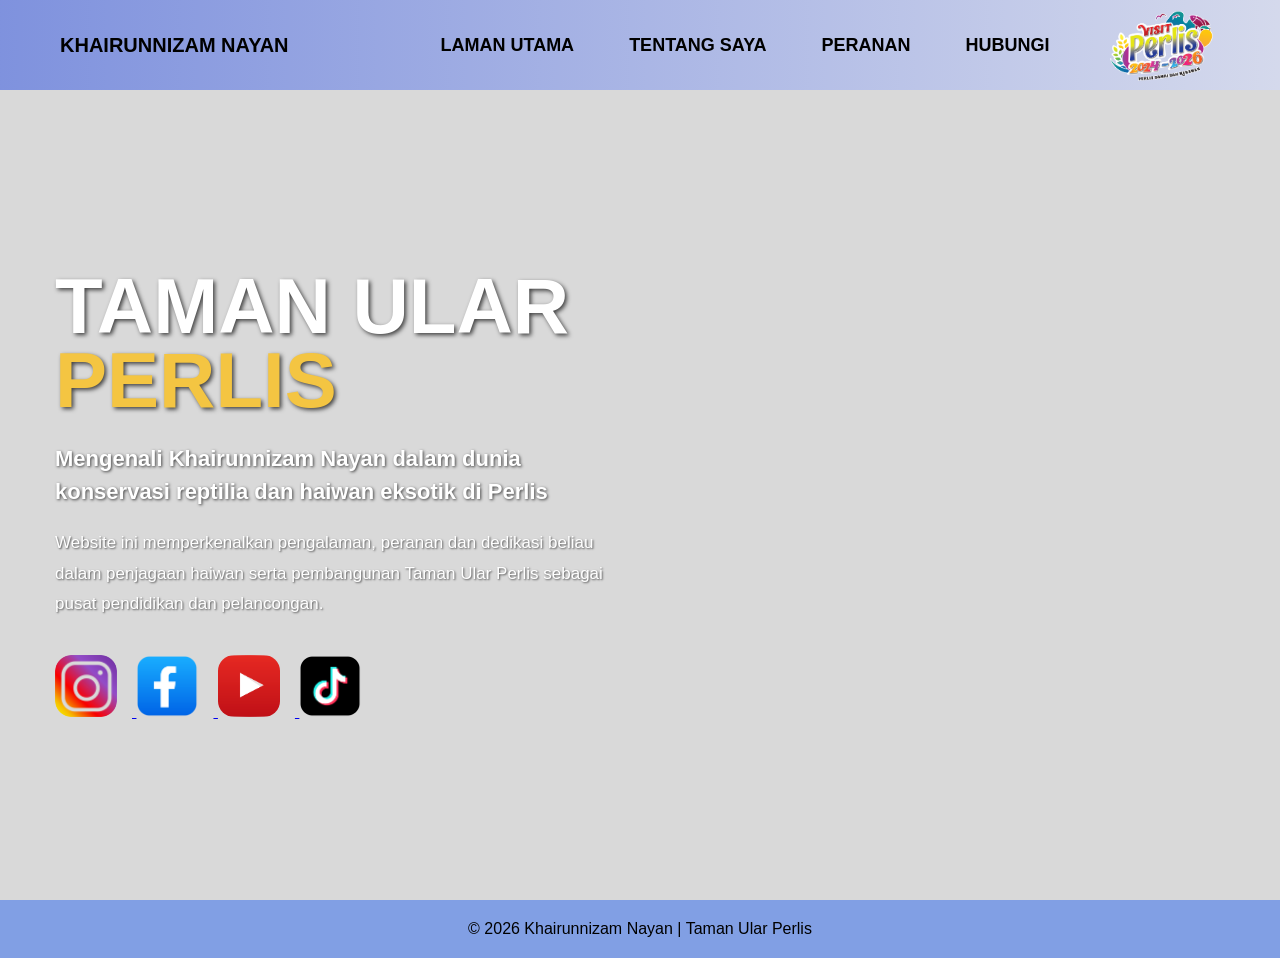
==== index.html @ f2c0b92c "upload" ====
<!DOCTYPE html>
<html lang="en">
<head>
    <meta charset="UTF-8">
    <title>Khairunnizam Nayan</title>
    <link rel="stylesheet" href="style.css">
</head>
<body>

<header>

    <div class="logo">
        KHAIRUNNIZAM NAYAN
    </div>

    <nav>
        <a href="index.html">LAMAN UTAMA</a>
        <a href="about.html">TENTANG SAYA</a>
        <a href="role.html">PERANAN</a>
        <a href="contact.html">HUBUNGI</a>
    </nav>

    <a href="index.html">
        <img src="MELAWAT PERLIS.png" class="nav-logo">
    </a>

</header>

<section class="hero">

    <div class="hero-text">

        <h1>
            TAMAN ULAR<br>
            <span>PERLIS</span>
        </h1>

        <h3 class="subtitle">
            Mengenali Khairunnizam Nayan dalam dunia konservasi reptilia dan haiwan eksotik di Perlis
        </h3>

        <p class="desc">
            Website ini memperkenalkan pengalaman, peranan dan dedikasi beliau 
            dalam penjagaan haiwan serta pembangunan Taman Ular Perlis sebagai 
            pusat pendidikan dan pelancongan.
        </p>

        <div class="icons">

            <a href="https://www.instagram.com/tamanulardanreptilia" target="_blank">
                <div>
                    <img src="LOGO IG.png">
                </div>
            </a>

            <a href="https://www.facebook.com" target="_blank">
                <div>
                    <img src="FBLOGO.png">
                </div>
            </a>

            <a href="https://youtube.com" target="_blank">
                <div>
                    <img src="YT LOGO.png">
                </div>
            </a>

            <a href="https://tiktok.com" target="_blank">
                <div>
                    <img src="TIKTOKLOGO.png">
                </div>
            </a>

        </div>

    </div>

</section>

<footer>
    <p>© 2026 Khairunnizam Nayan | Taman Ular Perlis</p>
</footer>

</body>
</html>
---- style.css ----
*{
    margin:0;
    padding:0;
    box-sizing:border-box;
    font-family:Arial, sans-serif;
}

body{
    overflow-x:hidden;
}

header{
    width:100%;
    height:90px;

    display:flex;
    align-items:center;
    justify-content:space-between;

    padding:0 60px;

    background:linear-gradient(
        90deg,
        rgba(120,140,220,0.95),
        rgba(210,215,235,0.95)
    );

    z-index:999;
}

.logo{
    width:320px;

    font-size:20px;
    font-weight:700;
    color:black;
}

nav{
    flex:1;

    display:flex;
    align-items:center;
    justify-content:center;

    gap:55px;
}

nav a{
    font-size:18px;
    font-weight:700;
    color:black;

    text-decoration:none;
    transition:0.3s;
}

nav a:hover{
    color:#2f9edc;
}

.nav-logo{
    width:110px;
    height:auto;
    object-fit:contain;
}


.hero{
    min-height:calc(100vh - 90px);

    display:flex;
    align-items:center;

    background:url("homebackground.png") no-repeat center center;
    background-size:cover;

    position:relative;
}

.hero::before{
    content:"";

    position:absolute;
    width:100%;
    height:100%;

    background:rgba(0,0,0,0.15);
}

.hero-text{
    position:relative;
    z-index:2;

    width:48%;

    padding-left:55px;

    color:white;
}

.hero-text h1{
    font-size:78px;
    font-weight:900;

    line-height:0.95;

    margin-bottom:25px;

    color:white;

    text-shadow:
        2px 2px 4px rgba(0,0,0,0.7);
}

.hero-text span{
    color:#f4c542;
}

.subtitle{
    font-size:22px;
    font-weight:700;

    line-height:1.5;

    margin-bottom:20px;

    color:white;

    text-shadow:
        1px 1px 3px rgba(0,0,0,0.7);
}

.desc{
    font-size:17px;

    line-height:1.8;

    max-width:680px;

    margin-bottom:35px;

    color:white;

    text-shadow:
        1px 1px 2px rgba(0,0,0,0.6);
}

.icons{
    margin-top:10px;
}

.icons div{
    display:inline-block;

    width:62px;
    height:62px;

    border-radius:16px;

    overflow:hidden;

    margin-right:15px;

    transition:0.3s;
}

.icons img{
    width:100%;
    height:100%;

    object-fit:cover;

    transition:0.3s;
}

.icons div:hover{
    transform:translateY(-4px);
}

.icons div:hover img{
    transform:scale(1.05);
}

footer{
    background:#2d5fd399;

    color:black;

    text-align:center;

    padding:20px;

    font-size:16px;
}

@media(max-width:1200px){

    .hero-text{
        width:60%;
    }

    .hero-text h1{
        font-size:60px;
    }

    .subtitle{
        font-size:20px;
    }

    .desc{
        font-size:16px;
    }
}

@media(max-width:768px){

    header{
        flex-direction:column;

        height:auto;

        gap:15px;

        padding:20px;
    }

    .logo{
        width:auto;
        text-align:center;
    }

    nav{
        gap:20px;
        flex-wrap:wrap;
    }

    nav a{
        font-size:15px;
    }

    .hero{
        min-height:100vh;
    }

    .hero-text{
        width:100%;

        padding:40px 25px;
    }

    .hero-text h1{
        font-size:48px;
    }

    .subtitle{
        font-size:18px;
    }

    .desc{
        font-size:15px;
    }

    .icons div{
        width:52px;
        height:52px;
    }

    .nav-logo{
        width:90px;
    }
}
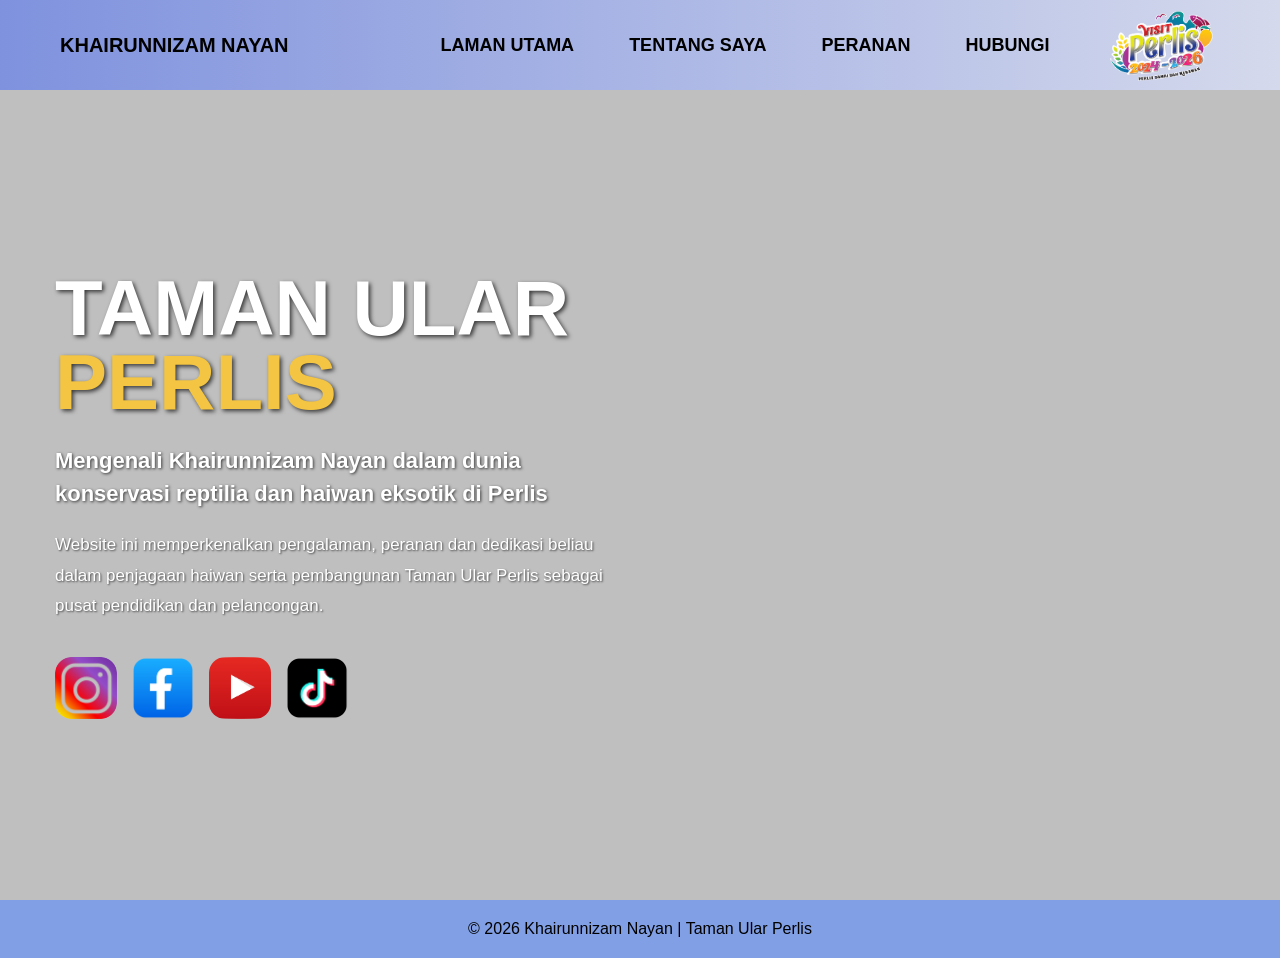
==== commit 3f51b460: "Add files via upload" ====
--- a/index.html
+++ b/index.html
@@ -1,85 +1,91 @@
-<!DOCTYPE html>
-<html lang="en">
-<head>
-    <meta charset="UTF-8">
-    <title>Khairunnizam Nayan</title>
-    <link rel="stylesheet" href="style.css">
-</head>
-<body>
-
-<header>
-
-    <div class="logo">
-        KHAIRUNNIZAM NAYAN
-    </div>
-
-    <nav>
-        <a href="index.html">LAMAN UTAMA</a>
-        <a href="about.html">TENTANG SAYA</a>
-        <a href="role.html">PERANAN</a>
-        <a href="contact.html">HUBUNGI</a>
-    </nav>
-
-    <a href="index.html">
-        <img src="MELAWAT PERLIS.png" class="nav-logo">
-    </a>
-
-</header>
-
-<section class="hero">
-
-    <div class="hero-text">
-
-        <h1>
-            TAMAN ULAR<br>
-            <span>PERLIS</span>
-        </h1>
-
-        <h3 class="subtitle">
-            Mengenali Khairunnizam Nayan dalam dunia konservasi reptilia dan haiwan eksotik di Perlis
-        </h3>
-
-        <p class="desc">
-            Website ini memperkenalkan pengalaman, peranan dan dedikasi beliau 
-            dalam penjagaan haiwan serta pembangunan Taman Ular Perlis sebagai 
-            pusat pendidikan dan pelancongan.
-        </p>
-
-        <div class="icons">
-
-            <a href="https://www.instagram.com/tamanulardanreptilia" target="_blank">
-                <div>
-                    <img src="LOGO IG.png">
-                </div>
-            </a>
-
-            <a href="https://www.facebook.com" target="_blank">
-                <div>
-                    <img src="FBLOGO.png">
-                </div>
-            </a>
-
-            <a href="https://youtube.com" target="_blank">
-                <div>
-                    <img src="YT LOGO.png">
-                </div>
-            </a>
-
-            <a href="https://tiktok.com" target="_blank">
-                <div>
-                    <img src="TIKTOKLOGO.png">
-                </div>
-            </a>
-
-        </div>
-
-    </div>
-
-</section>
-
-<footer>
-    <p>© 2026 Khairunnizam Nayan | Taman Ular Perlis</p>
-</footer>
-
-</body>
+<!DOCTYPE html>
+<html lang="en">
+<head>
+    <meta charset="UTF-8">
+
+    <!-- IMPORTANT UNTUK MOBILE -->
+    <meta name="viewport" content="width=device-width, initial-scale=1.0">
+
+    <title>Khairunnizam Nayan</title>
+
+    <link rel="stylesheet" href="style.css">
+</head>
+
+<body>
+
+<header>
+
+    <div class="logo">
+        KHAIRUNNIZAM NAYAN
+    </div>
+
+    <nav>
+        <a href="index.html">LAMAN UTAMA</a>
+        <a href="about.html">TENTANG SAYA</a>
+        <a href="role.html">PERANAN</a>
+        <a href="contact.html">HUBUNGI</a>
+    </nav>
+
+    <a href="index.html">
+        <img src="MELAWAT PERLIS.png" class="nav-logo">
+    </a>
+
+</header>
+
+<section class="hero">
+
+    <div class="hero-text">
+
+        <h1>
+            TAMAN ULAR<br>
+            <span>PERLIS</span>
+        </h1>
+
+        <h3 class="subtitle">
+            Mengenali Khairunnizam Nayan dalam dunia konservasi reptilia dan haiwan eksotik di Perlis
+        </h3>
+
+        <p class="desc">
+            Website ini memperkenalkan pengalaman, peranan dan dedikasi beliau 
+            dalam penjagaan haiwan serta pembangunan Taman Ular Perlis sebagai 
+            pusat pendidikan dan pelancongan.
+        </p>
+
+        <div class="icons">
+
+            <a href="https://www.instagram.com/tamanulardanreptilia" target="_blank">
+                <div>
+                    <img src="LOGO IG.png">
+                </div>
+            </a>
+
+            <a href="https://www.facebook.com" target="_blank">
+                <div>
+                    <img src="FBLOGO.png">
+                </div>
+            </a>
+
+            <a href="https://youtube.com" target="_blank">
+                <div>
+                    <img src="YT LOGO.png">
+                </div>
+            </a>
+
+            <a href="https://tiktok.com" target="_blank">
+                <div>
+                    <img src="TIKTOKLOGO.png">
+                </div>
+            </a>
+
+        </div>
+
+    </div>
+
+</section>
+
+<footer>
+    <p>© 2026 Khairunnizam Nayan | Taman Ular Perlis</p>
+</footer>
+
+</body>
 </html>
--- a/style.css
+++ b/style.css
@@ -1,272 +1,322 @@
-*{
-    margin:0;
-    padding:0;
-    box-sizing:border-box;
-    font-family:Arial, sans-serif;
-}
-
-body{
-    overflow-x:hidden;
-}
-
-header{
-    width:100%;
-    height:90px;
-
-    display:flex;
-    align-items:center;
-    justify-content:space-between;
-
-    padding:0 60px;
-
-    background:linear-gradient(
-        90deg,
-        rgba(120,140,220,0.95),
-        rgba(210,215,235,0.95)
-    );
-
-    z-index:999;
-}
-
-.logo{
-    width:320px;
-
-    font-size:20px;
-    font-weight:700;
-    color:black;
-}
-
-nav{
-    flex:1;
-
-    display:flex;
-    align-items:center;
-    justify-content:center;
-
-    gap:55px;
-}
-
-nav a{
-    font-size:18px;
-    font-weight:700;
-    color:black;
-
-    text-decoration:none;
-    transition:0.3s;
-}
-
-nav a:hover{
-    color:#2f9edc;
-}
-
-.nav-logo{
-    width:110px;
-    height:auto;
-    object-fit:contain;
-}
-
-
-.hero{
-    min-height:calc(100vh - 90px);
-
-    display:flex;
-    align-items:center;
-
-    background:url("homebackground.png") no-repeat center center;
-    background-size:cover;
-
-    position:relative;
-}
-
-.hero::before{
-    content:"";
-
-    position:absolute;
-    width:100%;
-    height:100%;
-
-    background:rgba(0,0,0,0.15);
-}
-
-.hero-text{
-    position:relative;
-    z-index:2;
-
-    width:48%;
-
-    padding-left:55px;
-
-    color:white;
-}
-
-.hero-text h1{
-    font-size:78px;
-    font-weight:900;
-
-    line-height:0.95;
-
-    margin-bottom:25px;
-
-    color:white;
-
-    text-shadow:
-        2px 2px 4px rgba(0,0,0,0.7);
-}
-
-.hero-text span{
-    color:#f4c542;
-}
-
-.subtitle{
-    font-size:22px;
-    font-weight:700;
-
-    line-height:1.5;
-
-    margin-bottom:20px;
-
-    color:white;
-
-    text-shadow:
-        1px 1px 3px rgba(0,0,0,0.7);
-}
-
-.desc{
-    font-size:17px;
-
-    line-height:1.8;
-
-    max-width:680px;
-
-    margin-bottom:35px;
-
-    color:white;
-
-    text-shadow:
-        1px 1px 2px rgba(0,0,0,0.6);
-}
-
-.icons{
-    margin-top:10px;
-}
-
-.icons div{
-    display:inline-block;
-
-    width:62px;
-    height:62px;
-
-    border-radius:16px;
-
-    overflow:hidden;
-
-    margin-right:15px;
-
-    transition:0.3s;
-}
-
-.icons img{
-    width:100%;
-    height:100%;
-
-    object-fit:cover;
-
-    transition:0.3s;
-}
-
-.icons div:hover{
-    transform:translateY(-4px);
-}
-
-.icons div:hover img{
-    transform:scale(1.05);
-}
-
-footer{
-    background:#2d5fd399;
-
-    color:black;
-
-    text-align:center;
-
-    padding:20px;
-
-    font-size:16px;
-}
-
-@media(max-width:1200px){
-
-    .hero-text{
-        width:60%;
-    }
-
-    .hero-text h1{
-        font-size:60px;
-    }
-
-    .subtitle{
-        font-size:20px;
-    }
-
-    .desc{
-        font-size:16px;
-    }
-}
-
-@media(max-width:768px){
-
-    header{
-        flex-direction:column;
-
-        height:auto;
-
-        gap:15px;
-
-        padding:20px;
-    }
-
-    .logo{
-        width:auto;
-        text-align:center;
-    }
-
-    nav{
-        gap:20px;
-        flex-wrap:wrap;
-    }
-
-    nav a{
-        font-size:15px;
-    }
-
-    .hero{
-        min-height:100vh;
-    }
-
-    .hero-text{
-        width:100%;
-
-        padding:40px 25px;
-    }
-
-    .hero-text h1{
-        font-size:48px;
-    }
-
-    .subtitle{
-        font-size:18px;
-    }
-
-    .desc{
-        font-size:15px;
-    }
-
-    .icons div{
-        width:52px;
-        height:52px;
-    }
-
-    .nav-logo{
-        width:90px;
-    }
+*{
+    margin:0;
+    padding:0;
+    box-sizing:border-box;
+    font-family:Arial, sans-serif;
+}
+
+body{
+    overflow-x:hidden;
+}
+
+/* ================= HEADER ================= */
+
+header{
+    width:100%;
+    min-height:90px;
+
+    display:flex;
+    align-items:center;
+    justify-content:space-between;
+
+    padding:0 60px;
+
+    background:linear-gradient(
+        90deg,
+        rgba(120,140,220,0.95),
+        rgba(210,215,235,0.95)
+    );
+
+    z-index:999;
+}
+
+.logo{
+    width:320px;
+
+    font-size:20px;
+    font-weight:700;
+    color:black;
+}
+
+nav{
+    flex:1;
+
+    display:flex;
+    align-items:center;
+    justify-content:center;
+
+    gap:55px;
+}
+
+nav a{
+    font-size:18px;
+    font-weight:700;
+    color:black;
+
+    text-decoration:none;
+    transition:0.3s;
+}
+
+nav a:hover{
+    color:#2f9edc;
+}
+
+.nav-logo{
+    width:110px;
+    height:auto;
+    object-fit:contain;
+}
+
+/* ================= HERO ================= */
+
+.hero{
+    min-height:calc(100vh - 90px);
+
+    display:flex;
+    align-items:center;
+
+    background:url("homebackground.png") no-repeat center center;
+    background-size:cover;
+
+    position:relative;
+}
+
+.hero::before{
+    content:"";
+
+    position:absolute;
+    width:100%;
+    height:100%;
+
+    background:rgba(0,0,0,0.25);
+}
+
+.hero-text{
+    position:relative;
+    z-index:2;
+
+    width:48%;
+
+    padding-left:55px;
+
+    color:white;
+}
+
+.hero-text h1{
+    font-size:78px;
+    font-weight:900;
+
+    line-height:0.95;
+
+    margin-bottom:25px;
+
+    color:white;
+
+    text-shadow:
+        2px 2px 4px rgba(0,0,0,0.7);
+}
+
+.hero-text span{
+    color:#f4c542;
+}
+
+.subtitle{
+    font-size:22px;
+    font-weight:700;
+
+    line-height:1.5;
+
+    margin-bottom:20px;
+
+    color:white;
+
+    text-shadow:
+        1px 1px 3px rgba(0,0,0,0.7);
+}
+
+.desc{
+    font-size:17px;
+
+    line-height:1.8;
+
+    max-width:680px;
+
+    margin-bottom:35px;
+
+    color:white;
+
+    text-shadow:
+        1px 1px 2px rgba(0,0,0,0.6);
+}
+
+/* ================= ICONS ================= */
+
+.icons{
+    margin-top:10px;
+
+    display:flex;
+    align-items:center;
+    flex-wrap:wrap;
+
+    gap:15px;
+}
+
+.icons div{
+    width:62px;
+    height:62px;
+
+    border-radius:16px;
+
+    overflow:hidden;
+
+    transition:0.3s;
+}
+
+.icons img{
+    width:100%;
+    height:100%;
+
+    object-fit:cover;
+
+    transition:0.3s;
+}
+
+.icons div:hover{
+    transform:translateY(-4px);
+}
+
+.icons div:hover img{
+    transform:scale(1.05);
+}
+
+/* ================= FOOTER ================= */
+
+footer{
+    background:#2d5fd399;
+
+    color:black;
+
+    text-align:center;
+
+    padding:20px;
+
+    font-size:16px;
+}
+
+/* ================= TABLET ================= */
+
+@media(max-width:1200px){
+
+    header{
+        padding:0 30px;
+    }
+
+    nav{
+        gap:30px;
+    }
+
+    .hero-text{
+        width:70%;
+    }
+
+    .hero-text h1{
+        font-size:60px;
+    }
+
+    .subtitle{
+        font-size:20px;
+    }
+
+    .desc{
+        font-size:16px;
+    }
+}
+
+/* ================= MOBILE ================= */
+
+@media(max-width:768px){
+
+    body{
+        overflow-x:hidden;
+    }
+
+    header{
+        flex-direction:column;
+
+        height:auto;
+
+        gap:15px;
+
+        padding:20px;
+    }
+
+    .logo{
+        width:100%;
+
+        text-align:center;
+
+        font-size:18px;
+    }
+
+    nav{
+        width:100%;
+
+        gap:15px;
+
+        flex-wrap:wrap;
+    }
+
+    nav a{
+        font-size:13px;
+    }
+
+    .nav-logo{
+        width:85px;
+    }
+
+    .hero{
+        min-height:auto;
+
+        padding:80px 0;
+    }
+
+    .hero-text{
+        width:100%;
+
+        padding:25px;
+
+        text-align:center;
+    }
+
+    .hero-text h1{
+        font-size:42px;
+
+        line-height:1.1;
+    }
+
+    .subtitle{
+        font-size:17px;
+
+        line-height:1.7;
+    }
+
+    .desc{
+        font-size:15px;
+
+        line-height:1.8;
+    }
+
+    .icons{
+        justify-content:center;
+    }
+
+    .icons div{
+        width:50px;
+        height:50px;
+    }
+
+    footer{
+        font-size:14px;
+        padding:18px;
+    }
 }
